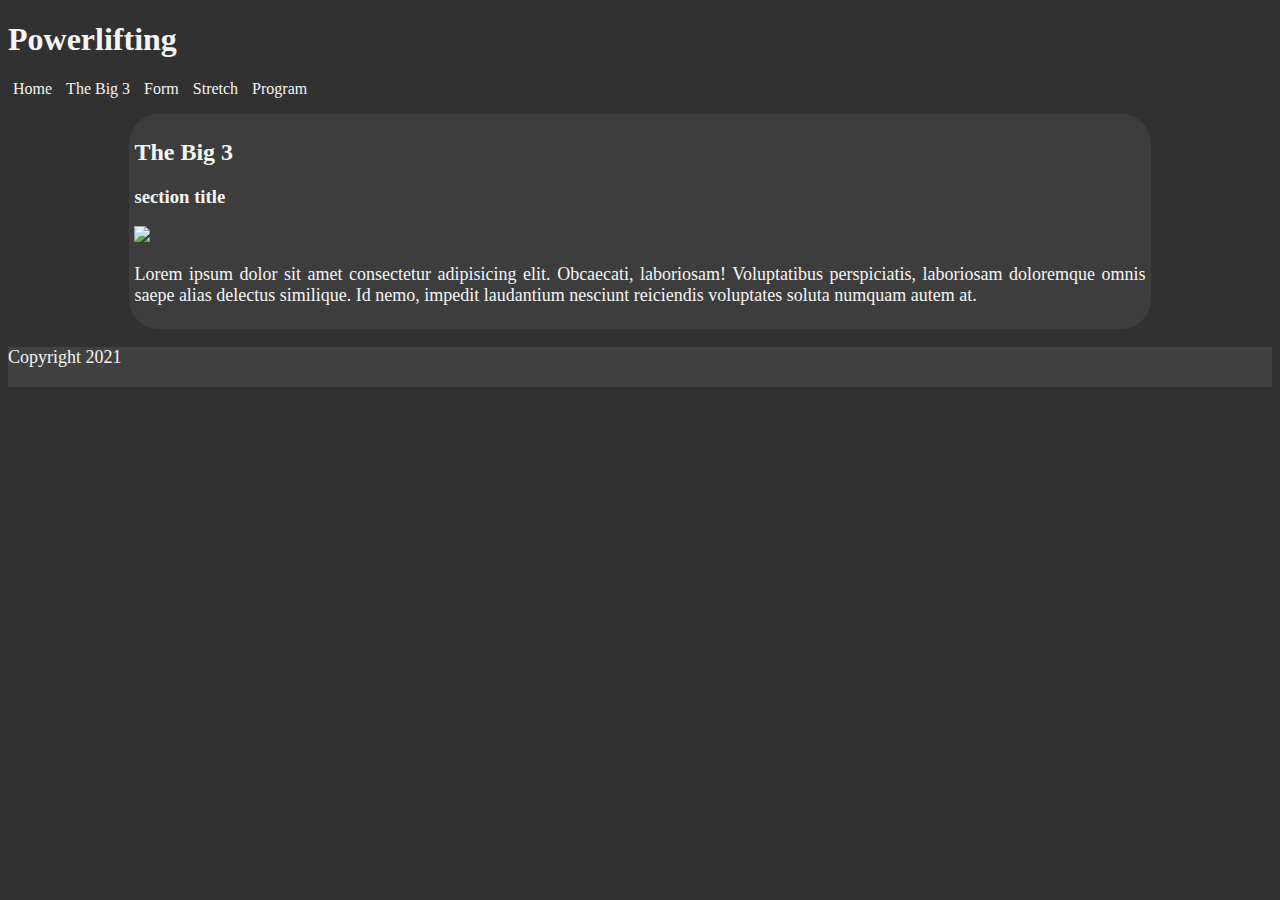
==== big3.html @ 2cd7ebf8 "added comments to JS" ====
<!DOCTYPE html>
<html lang="en">
    <head>
        <!--
            GIT417/418: Case Project 1 
            Author: Adriana Didden
            Date:May 24,2021
        -->
        <meta charset="UTF-8" />
        <title>The Big Three</title>
        <link rel="stylesheet" href="assets/style.css">
        <meta name="viewport" content="width=device-width, initial-scale=1.0">
    </head>
    <body>
        <header>
            <h1> Powerlifting</h1>
            <nav>
                <ul>
                    <li> 
                        <a href="index.html" >Home</a>
                    </li>
                    <li> 
                        <a href="big3.html" >The Big 3 </a>
                    </li>
                    <li> 
                        <a href="properform.html" >Form</a>
                    </li>
                    <li> 
                        <a href="stretching.html" > Stretch</a>
                    </li>
                    <li> 
                        <a href="program.html" >Program</a>
                    </li>
                </ul>
            </nav>
        </header>

        <main>
            <h2>The Big 3</h2>
            <section>
                <h3>section title</h3> 
                <img src="#" />
                <p>Lorem ipsum dolor sit amet consectetur adipisicing elit. Obcaecati, laboriosam! Voluptatibus perspiciatis, laboriosam doloremque omnis saepe alias delectus similique. Id nemo, impedit laudantium nesciunt reiciendis voluptates soluta numquam autem at.</p>
            </section>
            
        </main>
        <footer>
            <p> Copyright 2021</p>
        </footer>
        <script src="assets/scripts/script.js"></script>
        <script src="assets/scripts/modernizr.custom.05819.js"></script>

    </body>
</html>
---- assets/style.css ----
body {
    background-color: rgb(49, 49, 49);
    color:whitesmoke;
}
header{
    width: max-content;
}
nav ul li{
    list-style: none;
    display: inline-block;
}
nav ul{
    padding:0px;
}
nav ul li a{
    text-decoration: none;
    color:whitesmoke;
    padding: 5px;
}
main{
    background-color: rgba(0, 225, 255, 0.8);
    border-radius: 30px;
    padding: 5px;
    width: 80%;
    margin:auto;
    height:70%;
}
footer{
    position: relative;
    left: 0;
    bottom: 0;
    width: 100%;
    background-color: rgb(65, 65, 65);
    color: whitesmoke;
    text-align: center;
    height: 40px;
}
img{
    max-width: 300px;
}
p{
    font-size: 18px;
}


@media only screen and (min-width: 767px) {
    main{
        background-color: rgb(65, 65, 65, .8);
        border-radius: 30px;
        padding: 5px;
        width: 80%;
        margin:auto;
    }
    img{
        width: 50%;
    }
    p{
        text-align: justify;
    }
  }
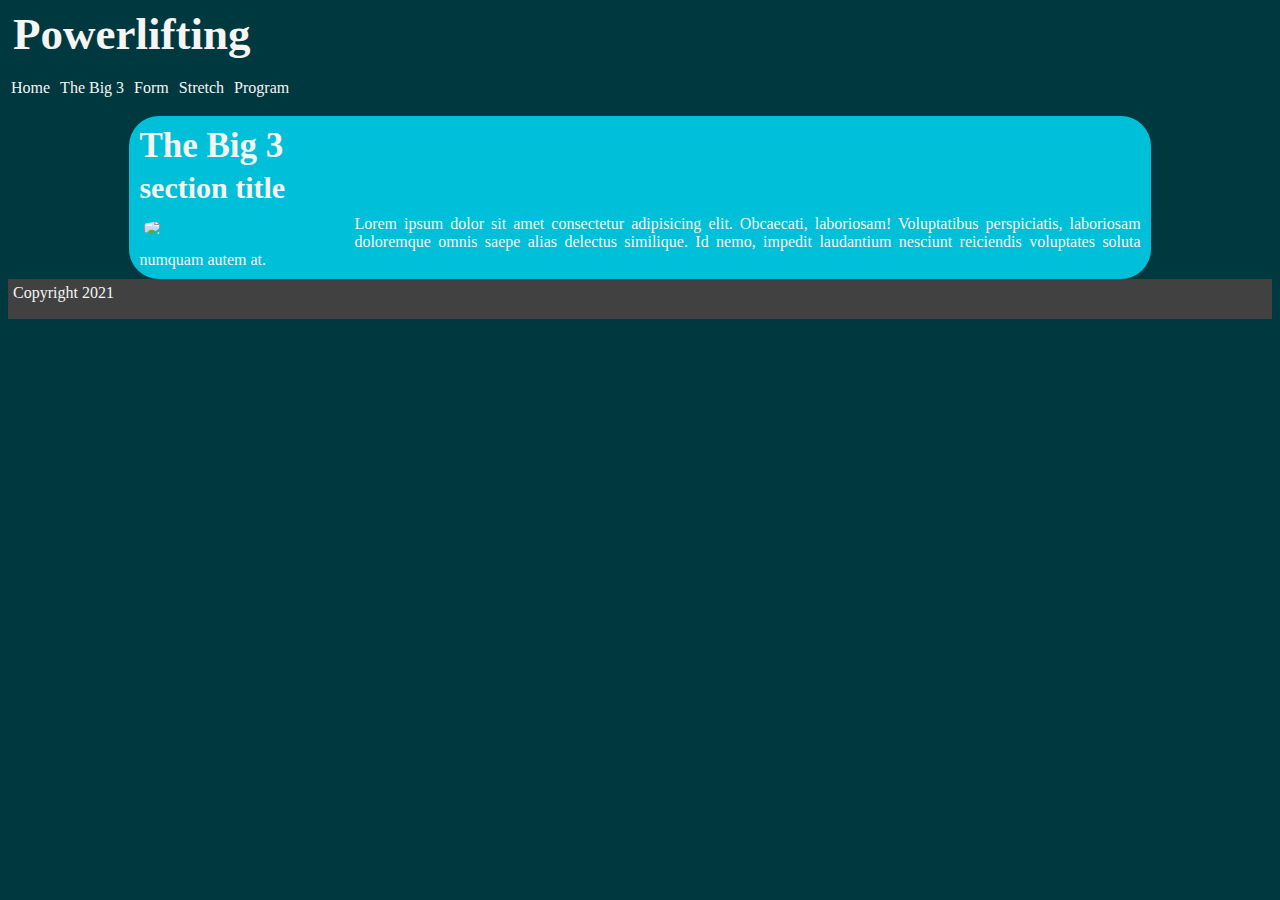
==== commit 14e4d40a: "added content to the program page" ====
--- a/big3.html
+++ b/big3.html
@@ -1,10 +1,10 @@
 <!DOCTYPE html>
 <html lang="en">
     <head>
-        <!--
-            GIT417/418: Case Project 1 
+       <!--
+            GIT417/418: Case Project 4
             Author: Adriana Didden
-            Date:May 24,2021
+            Date:June 8,2021
         -->
         <meta charset="UTF-8" />
         <title>The Big Three</title>
--- a/assets/style.css
+++ b/assets/style.css
@@ -1,13 +1,15 @@
 body {
-    background-color: rgb(49, 49, 49);
+    background-color: rgba(0, 56, 63);
     color:whitesmoke;
 }
 header{
     width: max-content;
 }
+
 nav ul li{
     list-style: none;
     display: inline-block;
+    padding: 3px;
 }
 nav ul{
     padding:0px;
@@ -15,7 +17,8 @@
 nav ul li a{
     text-decoration: none;
     color:whitesmoke;
-    padding: 5px;
+    font-size: 16px;
+
 }
 main{
     background-color: rgba(0, 225, 255, 0.8);
@@ -25,27 +28,56 @@
     margin:auto;
     height:70%;
 }
+section{
+    display: block;
+    clear: both;
+}
 footer{
-    position: relative;
-    left: 0;
+    position:relative;
     bottom: 0;
     width: 100%;
     background-color: rgb(65, 65, 65);
     color: whitesmoke;
-    text-align: center;
     height: 40px;
 }
 img{
-    max-width: 300px;
+    max-width: 200px;
+    padding: 10px;
+    border-radius: 40%;
+}
+h1,h2,h3,h4,h5,h6 {
+    padding:0px;
+    margin: 5px;
+}
+h1{
+    font-size: 45px;
+
+}
+h2 {
+    font-size: 35px;
+}
+h3 {
+    font-size: 30px;
+}
+h4{
+    font-size:25px;
+}
+h5 {
+    font-size: 20px;
+}
+h6 {
+    font-size: 18px;
 }
 p{
-    font-size: 18px;
+    font-size: 16px;
+    padding: 5px;
+    margin: 0px;
 }
 
 
 @media only screen and (min-width: 767px) {
     main{
-        background-color: rgb(65, 65, 65, .8);
+        background-color: rgba(0, 225, 255, 0.8);
         border-radius: 30px;
         padding: 5px;
         width: 80%;
@@ -53,6 +85,8 @@
     }
     img{
         width: 50%;
+        float: left;
+
     }
     p{
         text-align: justify;
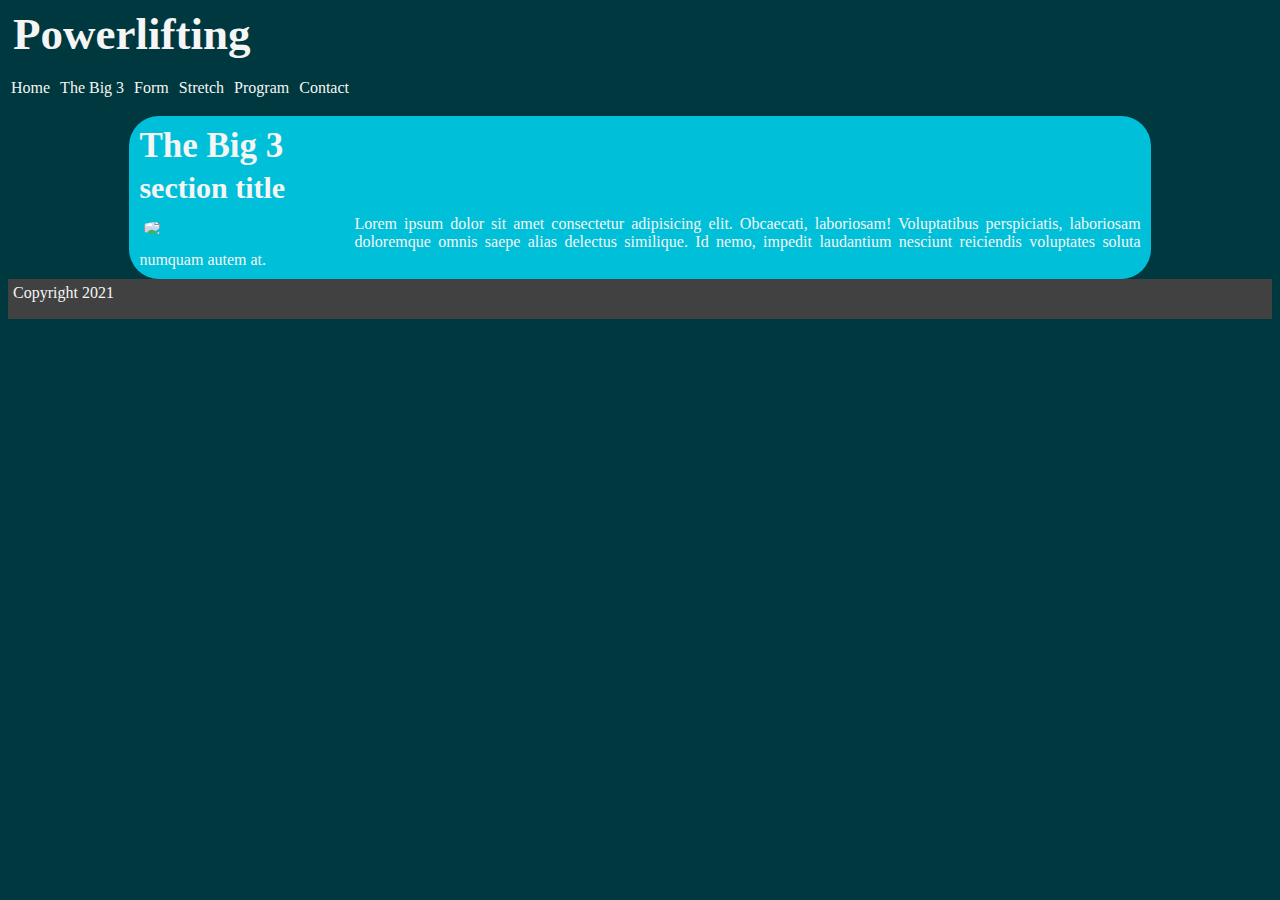
==== commit a5f39d9e: "added contact page, thanks page, script to validate that the user entered a last name, and script to" ====
--- a/big3.html
+++ b/big3.html
@@ -31,6 +31,9 @@
                     <li> 
                         <a href="program.html" >Program</a>
                     </li>
+                    <li>
+                        <a href="contact.html">Contact</a>
+                    </li>
                 </ul>
             </nav>
         </header>
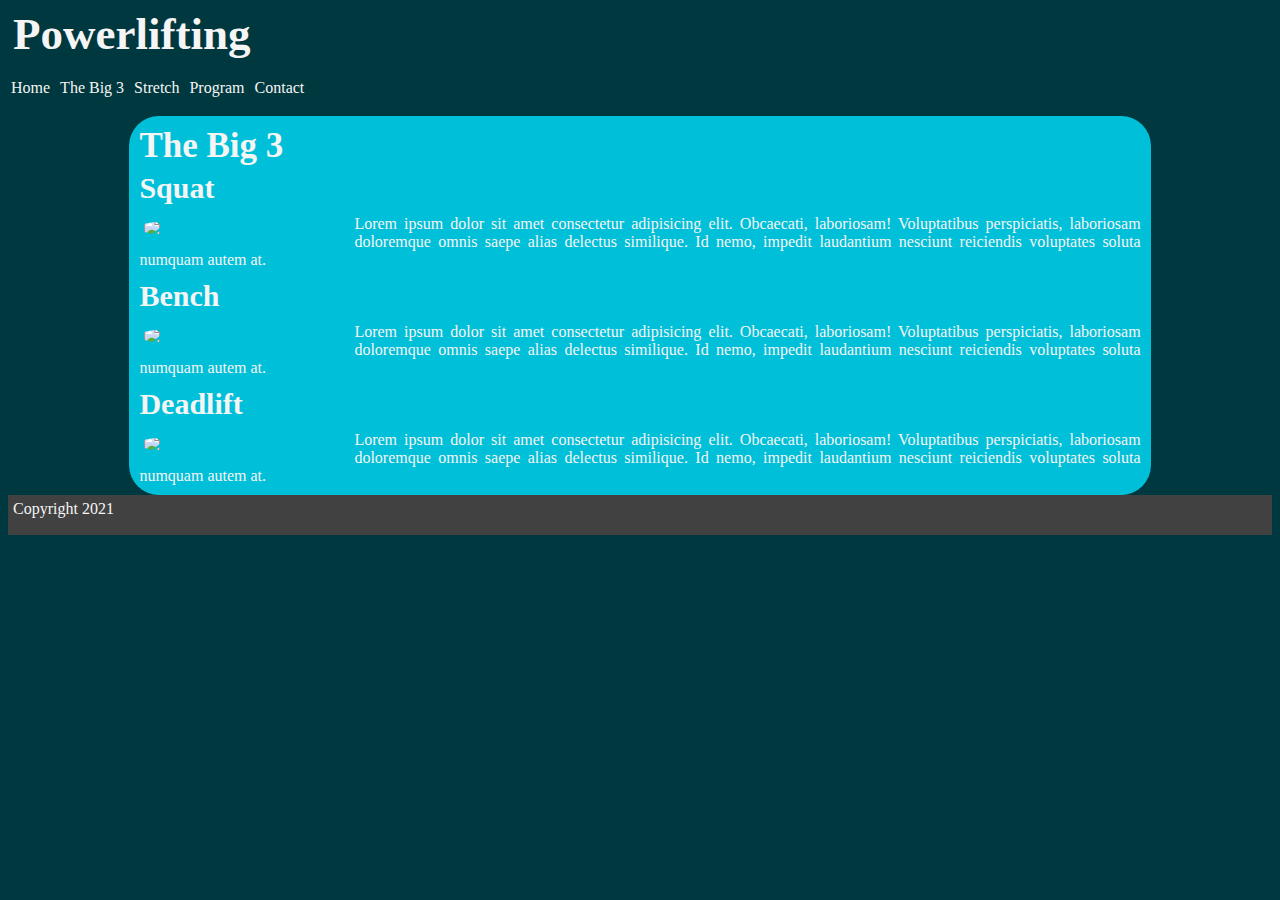
==== commit bd20aaa1: "deleted form page and updated navigation" ====
--- a/big3.html
+++ b/big3.html
@@ -2,9 +2,9 @@
 <html lang="en">
     <head>
        <!--
-            GIT417/418: Case Project 4
+            GIT417/418: Case Project 6
             Author: Adriana Didden
-            Date:June 8,2021
+            Date:June 18,2021
         -->
         <meta charset="UTF-8" />
         <title>The Big Three</title>
@@ -23,9 +23,6 @@
                         <a href="big3.html" >The Big 3 </a>
                     </li>
                     <li> 
-                        <a href="properform.html" >Form</a>
-                    </li>
-                    <li> 
                         <a href="stretching.html" > Stretch</a>
                     </li>
                     <li> 
@@ -41,11 +38,20 @@
         <main>
             <h2>The Big 3</h2>
             <section>
-                <h3>section title</h3> 
+                <h3>Squat</h3> 
                 <img src="#" />
                 <p>Lorem ipsum dolor sit amet consectetur adipisicing elit. Obcaecati, laboriosam! Voluptatibus perspiciatis, laboriosam doloremque omnis saepe alias delectus similique. Id nemo, impedit laudantium nesciunt reiciendis voluptates soluta numquam autem at.</p>
             </section>
-            
+            <section>
+                <h3>Bench</h3> 
+                <img src="#" />
+                <p>Lorem ipsum dolor sit amet consectetur adipisicing elit. Obcaecati, laboriosam! Voluptatibus perspiciatis, laboriosam doloremque omnis saepe alias delectus similique. Id nemo, impedit laudantium nesciunt reiciendis voluptates soluta numquam autem at.</p>
+            </section>
+            <section>
+                <h3>Deadlift</h3> 
+                <img src="#" />
+                <p>Lorem ipsum dolor sit amet consectetur adipisicing elit. Obcaecati, laboriosam! Voluptatibus perspiciatis, laboriosam doloremque omnis saepe alias delectus similique. Id nemo, impedit laudantium nesciunt reiciendis voluptates soluta numquam autem at.</p>
+            </section>
         </main>
         <footer>
             <p> Copyright 2021</p>
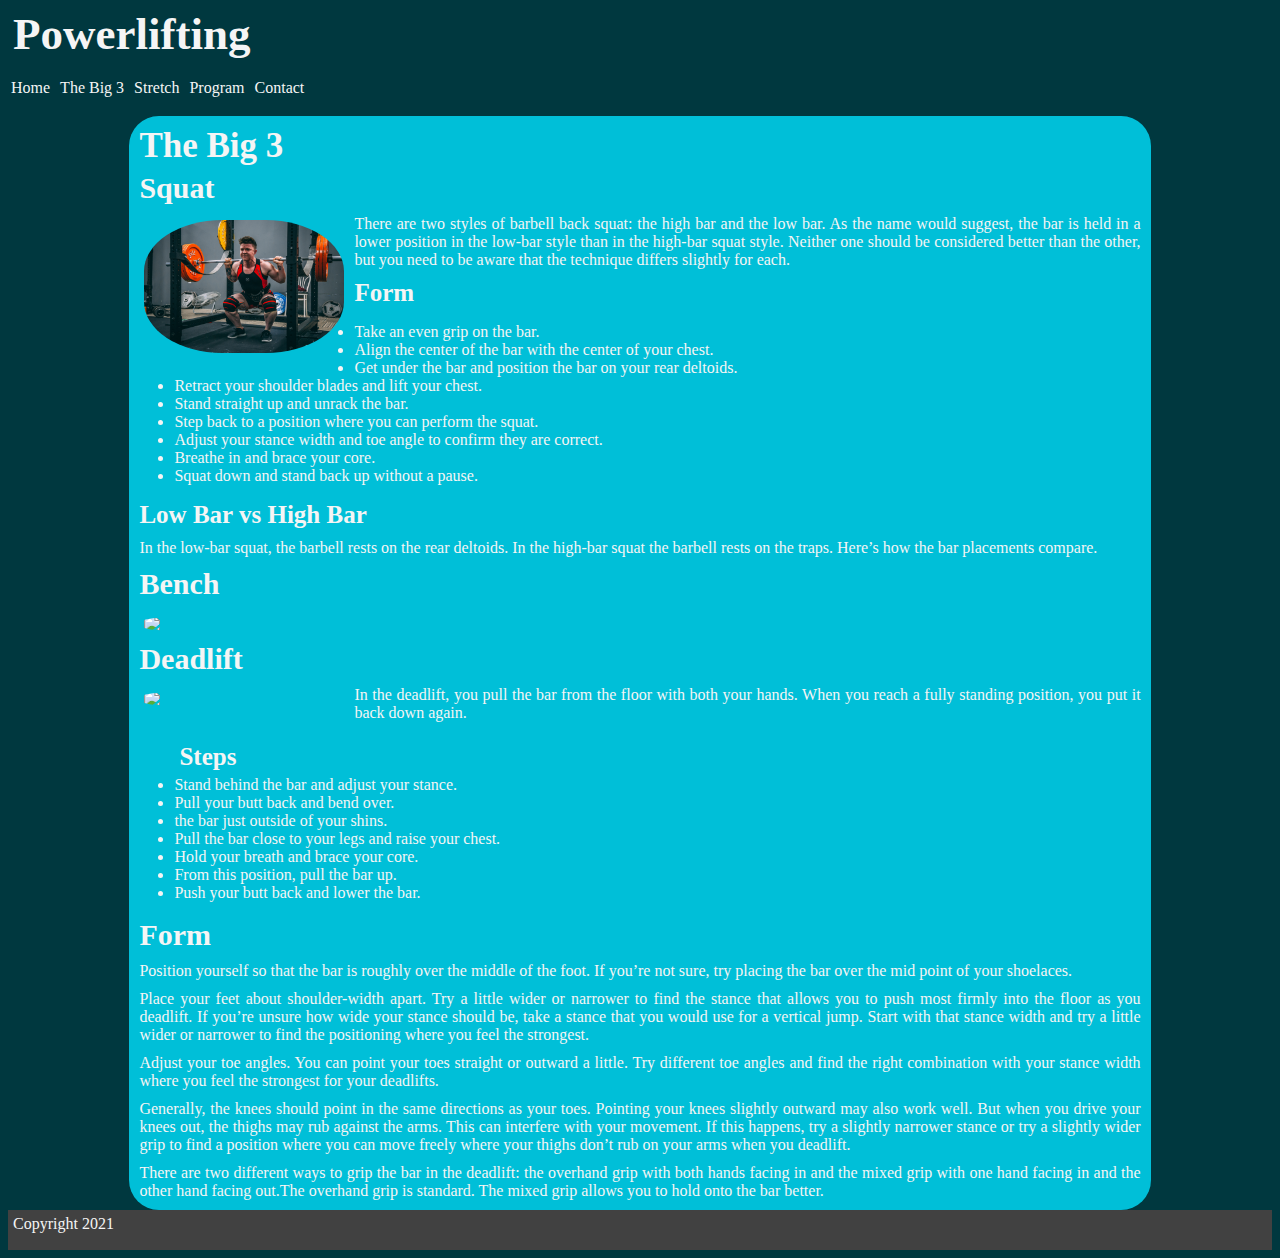
==== commit 4350b914: "Added content to the deadlift and squat sections of  thebig3 page" ====
--- a/big3.html
+++ b/big3.html
@@ -1,63 +1,123 @@
 <!DOCTYPE html>
 <html lang="en">
-    <head>
-       <!--
+
+<head>
+    <!--
             GIT417/418: Case Project 6
             Author: Adriana Didden
             Date:June 18,2021
         -->
-        <meta charset="UTF-8" />
-        <title>The Big Three</title>
-        <link rel="stylesheet" href="assets/style.css">
-        <meta name="viewport" content="width=device-width, initial-scale=1.0">
-    </head>
-    <body>
-        <header>
-            <h1> Powerlifting</h1>
-            <nav>
-                <ul>
-                    <li> 
-                        <a href="index.html" >Home</a>
-                    </li>
-                    <li> 
-                        <a href="big3.html" >The Big 3 </a>
-                    </li>
-                    <li> 
-                        <a href="stretching.html" > Stretch</a>
-                    </li>
-                    <li> 
-                        <a href="program.html" >Program</a>
-                    </li>
-                    <li>
-                        <a href="contact.html">Contact</a>
-                    </li>
-                </ul>
-            </nav>
-        </header>
+    <meta charset="UTF-8" />
+    <title>The Big Three</title>
+    <link rel="stylesheet" href="assets/style.css">
+    <meta name="viewport" content="width=device-width, initial-scale=1.0">
+</head>
 
-        <main>
-            <h2>The Big 3</h2>
-            <section>
-                <h3>Squat</h3> 
-                <img src="#" />
-                <p>Lorem ipsum dolor sit amet consectetur adipisicing elit. Obcaecati, laboriosam! Voluptatibus perspiciatis, laboriosam doloremque omnis saepe alias delectus similique. Id nemo, impedit laudantium nesciunt reiciendis voluptates soluta numquam autem at.</p>
-            </section>
-            <section>
-                <h3>Bench</h3> 
-                <img src="#" />
-                <p>Lorem ipsum dolor sit amet consectetur adipisicing elit. Obcaecati, laboriosam! Voluptatibus perspiciatis, laboriosam doloremque omnis saepe alias delectus similique. Id nemo, impedit laudantium nesciunt reiciendis voluptates soluta numquam autem at.</p>
-            </section>
-            <section>
-                <h3>Deadlift</h3> 
-                <img src="#" />
-                <p>Lorem ipsum dolor sit amet consectetur adipisicing elit. Obcaecati, laboriosam! Voluptatibus perspiciatis, laboriosam doloremque omnis saepe alias delectus similique. Id nemo, impedit laudantium nesciunt reiciendis voluptates soluta numquam autem at.</p>
-            </section>
-        </main>
-        <footer>
-            <p> Copyright 2021</p>
-        </footer>
-        <script src="assets/scripts/script.js"></script>
-        <script src="assets/scripts/modernizr.custom.05819.js"></script>
+<body>
+    <header>
+        <h1> Powerlifting</h1>
+        <nav>
+            <ul>
+                <li>
+                    <a href="index.html">Home</a>
+                </li>
+                <li>
+                    <a href="big3.html">The Big 3 </a>
+                </li>
+                <li>
+                    <a href="stretching.html"> Stretch</a>
+                </li>
+                <li>
+                    <a href="program.html">Program</a>
+                </li>
+                <li>
+                    <a href="contact.html">Contact</a>
+                </li>
+            </ul>
+        </nav>
+    </header>
 
-    </body>
+    <main>
+        <h2>The Big 3</h2>
+        <section>
+            <h3>Squat</h3>
+            <img src="../assets/images/squat.jpg" />
+            <p>There are two styles of barbell back squat: the high bar and the low bar. As the name would suggest, the
+                bar is held in a lower position in the low-bar style than in the high-bar squat style. Neither one
+                should be considered better than the other, but you need to be aware that the technique differs slightly
+                for each.</p>
+            <h4>Form</h4>
+            <ul>
+                <li>Take an even grip on the bar.
+                </li>
+                <li>Align the center of the bar with the center of your chest.
+                </li>
+                <li>Get under the bar and position the bar on your rear deltoids.
+                </li>
+                <li>Retract your shoulder blades and lift your chest.
+                </li>
+                <li>Stand straight up and unrack the bar.
+                </li>
+                <li>Step back to a position where you can perform the squat.
+                </li>
+                <li>Adjust your stance width and toe angle to confirm they are correct.
+                </li>
+                <li>Breathe in and brace your core.
+                </li>
+                <li>Squat down and stand back up without a pause.
+                </li>
+            </ul>
+            <h4>Low Bar vs High Bar</h4>
+            <p> In the low-bar squat, the barbell rests on the rear deltoids. In the high-bar squat the barbell rests on
+                the traps. Here’s how the bar placements compare.</p>
+        </section>
+        <section>
+            <h3>Bench</h3>
+            <img src="../assets/images/bench.jpg" />
+            <p></p>
+        </section>
+        <section>
+            <h3>Deadlift</h3>
+            <img src="../assets/images/deadlift.jpg" />
+            <p>In the deadlift, you pull the bar from the floor with both your hands. When you reach a fully standing
+                position, you put it back down again.</p>
+            <ul>
+                <h4>Steps</h4>
+                <li>Stand behind the bar and adjust your stance.</li>
+                <li>Pull your butt back and bend over.</li>
+                <li> the bar just outside of your shins.</li>
+                <li>Pull the bar close to your legs and raise your chest.</li>
+                <li>Hold your breath and brace your core.</li>
+                <li>From this position, pull the bar up.</li>
+                <li>Push your butt back and lower the bar.</li>
+            </ul>
+            <h3>Form</h3>
+            <p>
+                Position yourself so that the bar is roughly over the middle of the foot. If you’re not sure, try
+                placing the bar over the mid point of your shoelaces.</p>
+            <p>Place your feet about shoulder-width apart. Try a little wider or narrower to find the stance that allows
+                you to push most firmly into the floor as you deadlift. If you’re unsure how wide your stance should be,
+                take a stance that you would use for a vertical jump. Start with that stance width and try a little
+                wider or narrower to find the positioning where you feel the strongest.</p>
+
+            <p>Adjust your toe angles. You can point your toes straight or outward a little. Try different toe angles
+                and find the right combination with your stance width where you feel the strongest for your deadlifts.
+            </p>
+
+            <p>Generally, the knees should point in the same directions as your toes. Pointing your knees slightly
+                outward may also work well. But when you drive your knees out, the thighs may rub against the arms. This
+                can interfere with your movement. If this happens, try a slightly narrower stance or try a slightly
+                wider grip to find a position where you can move freely where your thighs don’t rub on your arms when
+                you deadlift.</p>
+                <p>There are two different ways to grip the bar in the deadlift: the overhand grip with both hands facing in and the mixed grip with one hand facing in and the other hand facing out.The overhand grip is standard. The mixed grip allows you to hold onto the bar better.</p>
+        </section>
+    </main>
+    <footer>
+        <p> Copyright 2021</p>
+    </footer>
+    <script src="assets/scripts/script.js"></script>
+    <script src="assets/scripts/modernizr.custom.05819.js"></script>
+
+</body>
+
 </html>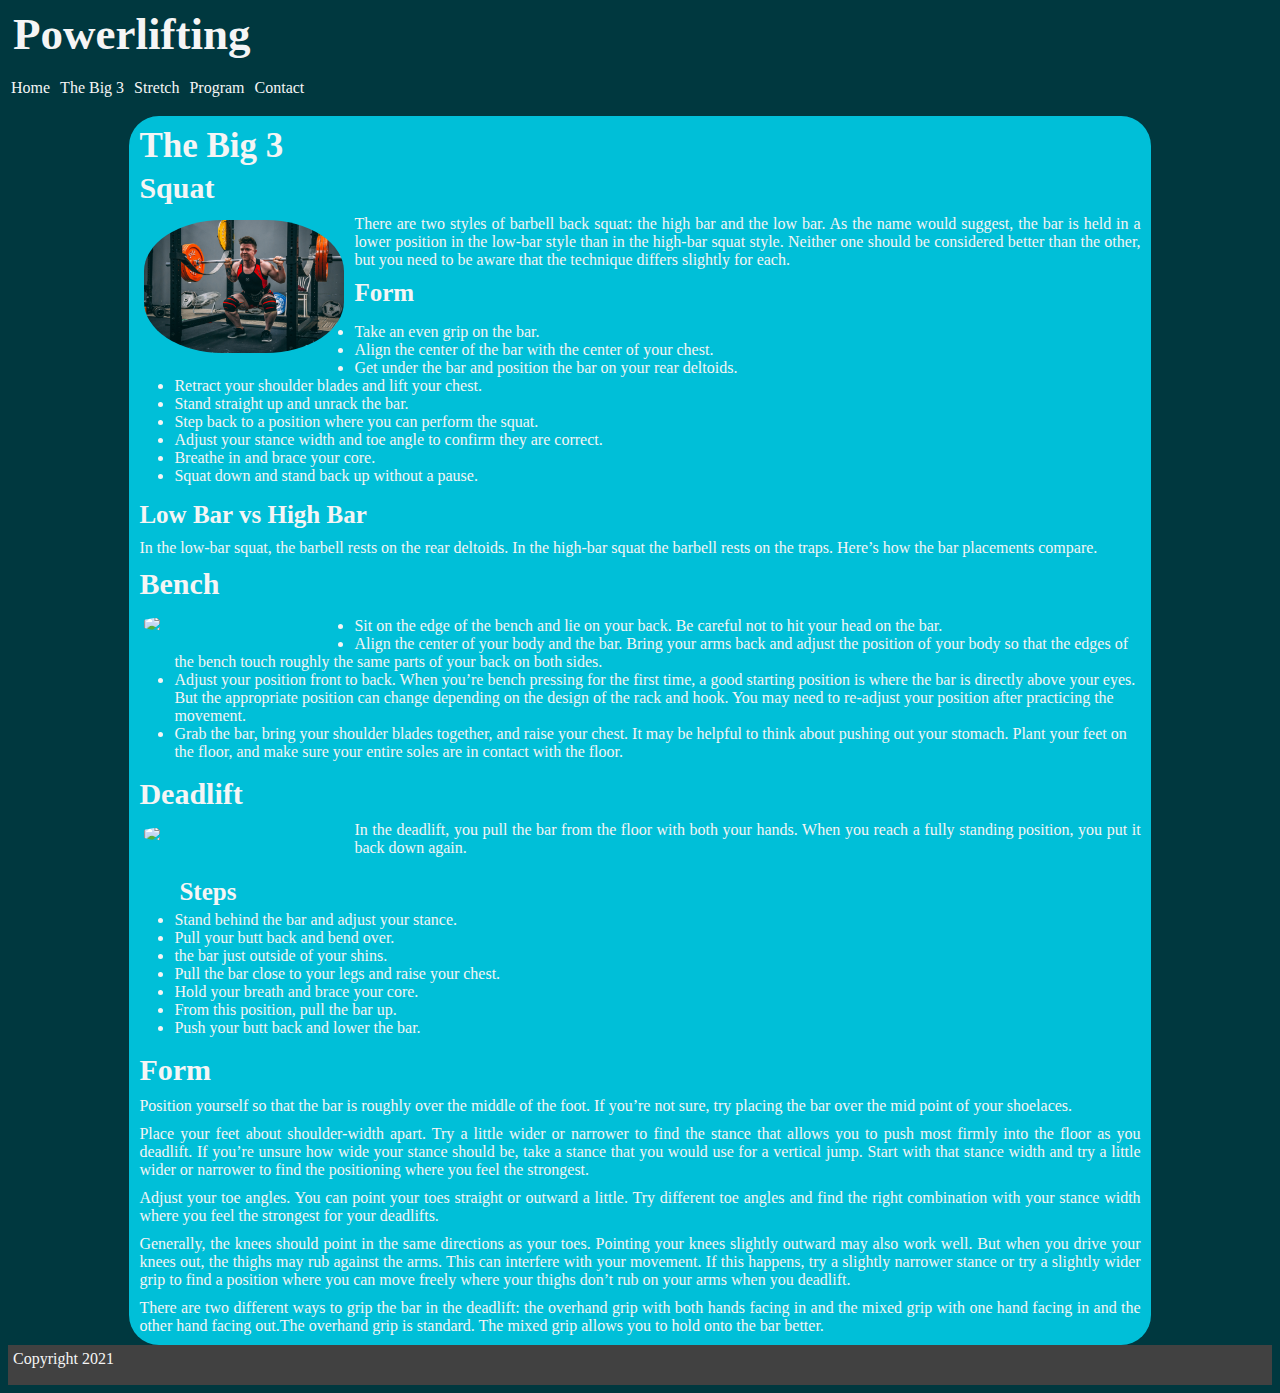
==== commit 6a212bc1: "added content to stretching.html" ====
--- a/big3.html
+++ b/big3.html
@@ -74,7 +74,18 @@
         <section>
             <h3>Bench</h3>
             <img src="../assets/images/bench.jpg" />
-            <p></p>
+            <ul>
+                <li>Sit on the edge of the bench and lie on your back. Be careful not to hit your head on the bar.</li>
+                <li>Align the center of your body and the bar. Bring your arms back and adjust the position of your body
+                    so that the edges of the bench touch roughly the same parts of your back on both sides.</li>
+                <li>Adjust your position front to back. When you’re bench pressing for the first time, a good starting
+                    position is where the bar is directly above your eyes. But the appropriate position can change
+                    depending on the design of the rack and hook. You may need to re-adjust your position after
+                    practicing the movement.</li>
+                <li>Grab the bar, bring your shoulder blades together, and raise your chest. It may be helpful to think
+                    about pushing out your stomach.
+                    Plant your feet on the floor, and make sure your entire soles are in contact with the floor.</li>
+            </ul>
         </section>
         <section>
             <h3>Deadlift</h3>
@@ -109,7 +120,9 @@
                 can interfere with your movement. If this happens, try a slightly narrower stance or try a slightly
                 wider grip to find a position where you can move freely where your thighs don’t rub on your arms when
                 you deadlift.</p>
-                <p>There are two different ways to grip the bar in the deadlift: the overhand grip with both hands facing in and the mixed grip with one hand facing in and the other hand facing out.The overhand grip is standard. The mixed grip allows you to hold onto the bar better.</p>
+            <p>There are two different ways to grip the bar in the deadlift: the overhand grip with both hands facing in
+                and the mixed grip with one hand facing in and the other hand facing out.The overhand grip is standard.
+                The mixed grip allows you to hold onto the bar better.</p>
         </section>
     </main>
     <footer>
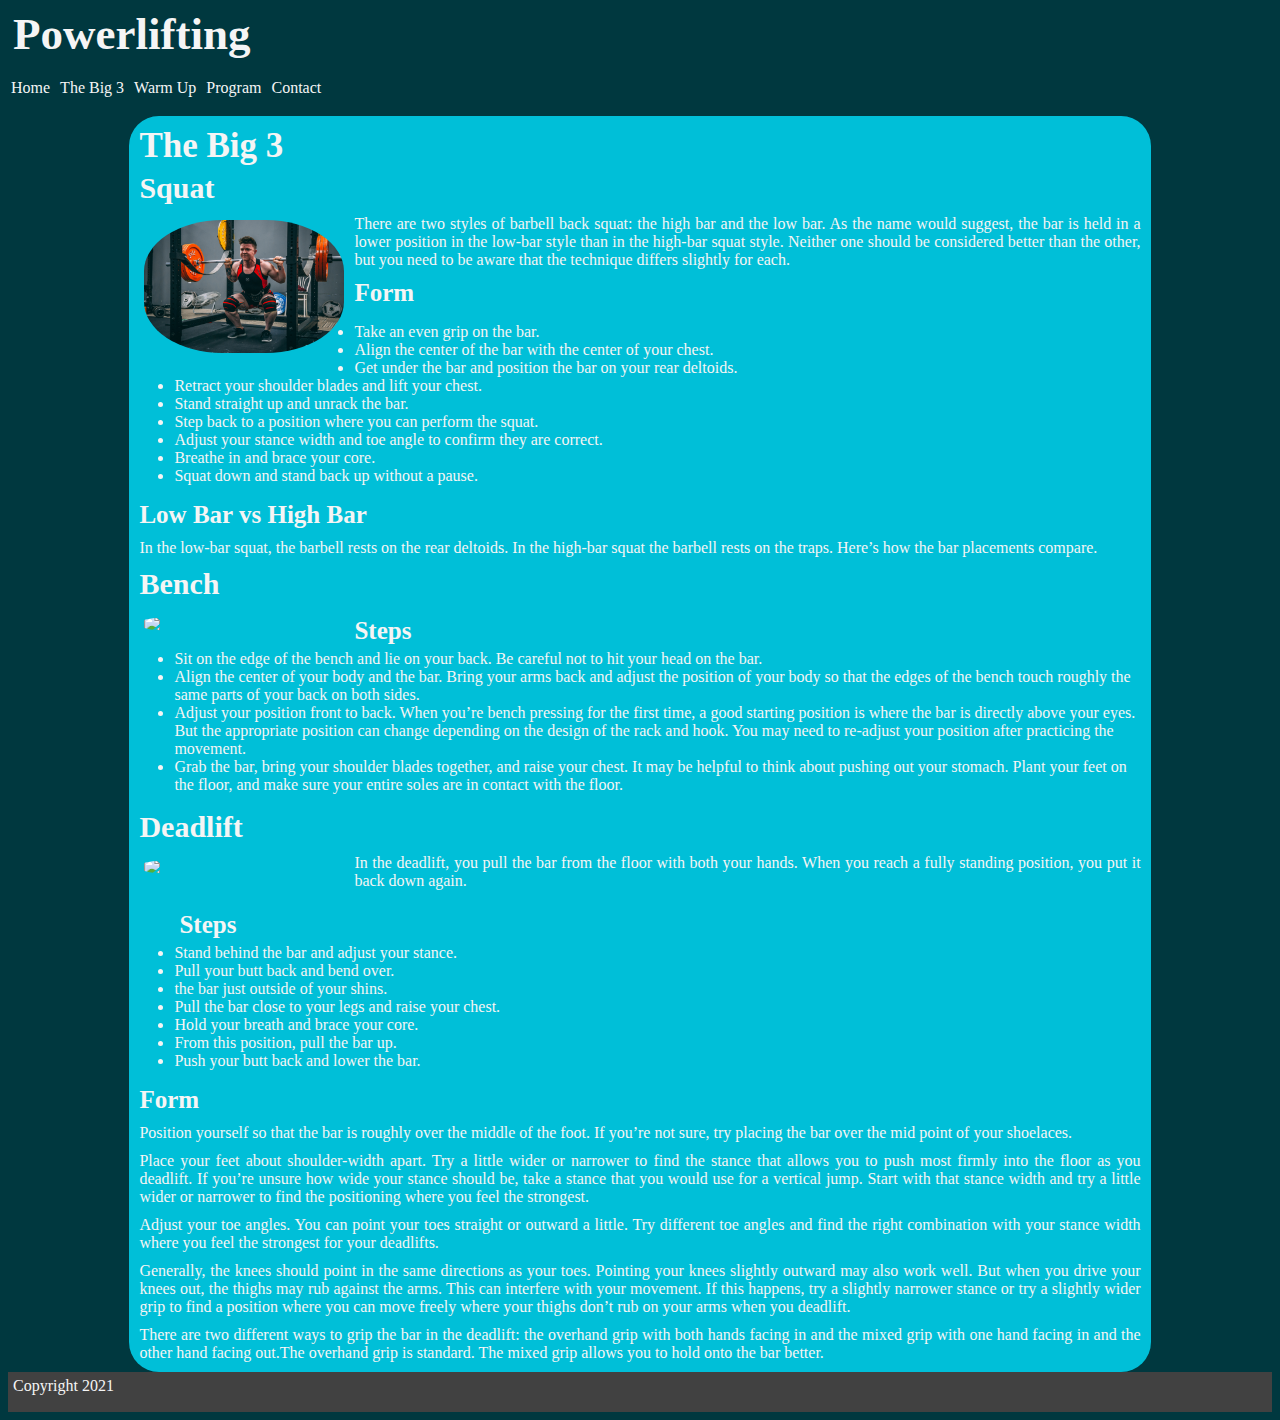
==== commit 546c93ba: "edited stretch page to warmup page" ====
--- a/big3.html
+++ b/big3.html
@@ -25,7 +25,7 @@
                     <a href="big3.html">The Big 3 </a>
                 </li>
                 <li>
-                    <a href="stretching.html"> Stretch</a>
+                    <a href="warmup.html"> Warm Up</a>
                 </li>
                 <li>
                     <a href="program.html">Program</a>
@@ -75,6 +75,7 @@
             <h3>Bench</h3>
             <img src="../assets/images/bench.jpg" />
             <ul>
+                <h4>Steps</h4>
                 <li>Sit on the edge of the bench and lie on your back. Be careful not to hit your head on the bar.</li>
                 <li>Align the center of your body and the bar. Bring your arms back and adjust the position of your body
                     so that the edges of the bench touch roughly the same parts of your back on both sides.</li>
@@ -93,7 +94,7 @@
             <p>In the deadlift, you pull the bar from the floor with both your hands. When you reach a fully standing
                 position, you put it back down again.</p>
             <ul>
-                <h4>Steps</h4>
+                <h4>Steps</h5>
                 <li>Stand behind the bar and adjust your stance.</li>
                 <li>Pull your butt back and bend over.</li>
                 <li> the bar just outside of your shins.</li>
@@ -102,7 +103,7 @@
                 <li>From this position, pull the bar up.</li>
                 <li>Push your butt back and lower the bar.</li>
             </ul>
-            <h3>Form</h3>
+            <h4>Form</h4>
             <p>
                 Position yourself so that the bar is roughly over the middle of the foot. If you’re not sure, try
                 placing the bar over the mid point of your shoelaces.</p>
--- a/assets/style.css
+++ b/assets/style.css
@@ -82,6 +82,7 @@
         padding: 5px;
         width: 80%;
         margin:auto;
+        min-height: 400px;
     }
     img{
         width: 50%;
